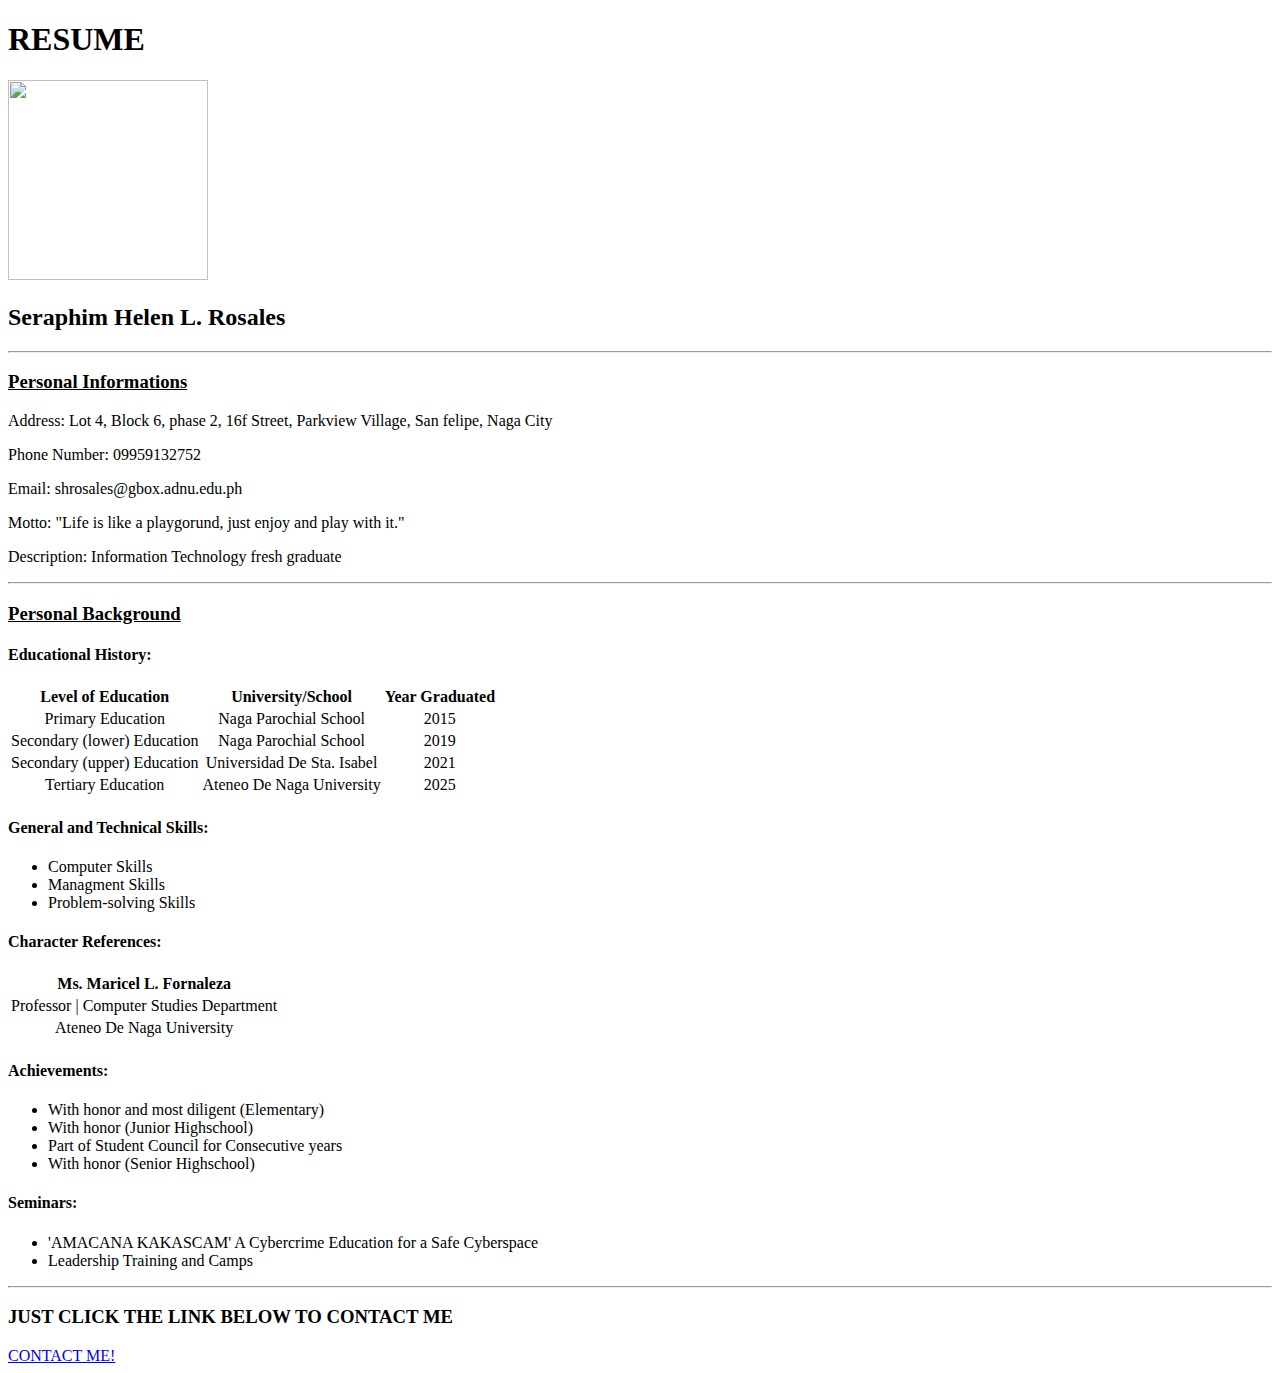
==== resume.htm @ 384f34f1 "Rename index.htm to resume.htm" ====
<!DOCTYPE HTML>
<html>
<head>
<title> RESUME </title>
<style>
img {
	width: 200px;
	height: 200px;
}
</style>
</head>
<body>

<h1> RESUME </h1>

<img src="Seraphim Rosales 2x2.jpg">

<h2> Seraphim Helen L. Rosales </h2>

<hr>

<h3> <u> Personal Informations </u> </h3>
<p> Address: Lot 4, Block 6, phase 2, 16f Street, Parkview Village, San felipe, Naga City </p>
<p> Phone Number: 09959132752 </p>
<p> Email: shrosales@gbox.adnu.edu.ph <p>
<p> Motto: "Life is like a playgorund, just enjoy and play with it."  </p>
<p> Description: Information Technology fresh graduate </p>

<hr>
<h3> <u> Personal Background </u> </h3>
<h4> Educational History: </h4>
<table>
<tr>
<th> Level of Education </th>
<th> University/School </th>
<th> Year Graduated </th>
</tr>
<tr>
<td style = "text-align : center;" > Primary Education </td>
<td style = "text-align : center;" > Naga Parochial School </td>
<td style = "text-align : center;" > 2015 </td> 
</tr>
<tr>
<td style = "text-align : center;" > Secondary (lower) Education </td>
<td style = "text-align : center;" > Naga Parochial School </td>
<td style = "text-align : center;" > 2019 </td> 
</tr>
<tr>
<td style = "text-align : center;" > Secondary (upper) Education  </td>
<td style = "text-align : center;" > Universidad De Sta. Isabel  </td>
<td style = "text-align : center;" > 2021 </td> 
</tr>
<tr>
<td style = "text-align : center;" > Tertiary Education </td>
<td style = "text-align : center;" > Ateneo De Naga University </td>
<td style = "text-align : center;" > 2025 </td> 
</tr>
</table>

<h4> General and Technical Skills: </h4>
<ul>
<li> Computer Skills </li>
<li> Managment Skills </li>
<li> Problem-solving Skills </li>
</ul>

<h4> Character References: </h4>
<table>
<tr>
<th> Ms. Maricel L. Fornaleza </th>
</tr>
<tr>
<td style = "text-align : center;" > Professor | Computer Studies Department </td>
</tr>
<tr>
<td style = "text-align : center;" > Ateneo De Naga University </td>
</tr>
</table>

<h4> Achievements: </h4>
<ul>
<li> With honor and most diligent (Elementary) </li>
<li> With honor (Junior Highschool) </li>
<li> Part of Student Council for Consecutive years </li>
<li> With honor (Senior Highschool) </li>
</ul>

<h4> Seminars: </h4>
<ul>
<li> 'AMACANA KAKASCAM' A Cybercrime Education for a Safe Cyberspace</li>
<li> Leadership Training and Camps </li>
</ul>

<hr>

<h3> JUST CLICK THE LINK BELOW TO CONTACT ME </h3>
<a href="contact_seraphim.htm"> CONTACT ME! </a>

</body>

</html>
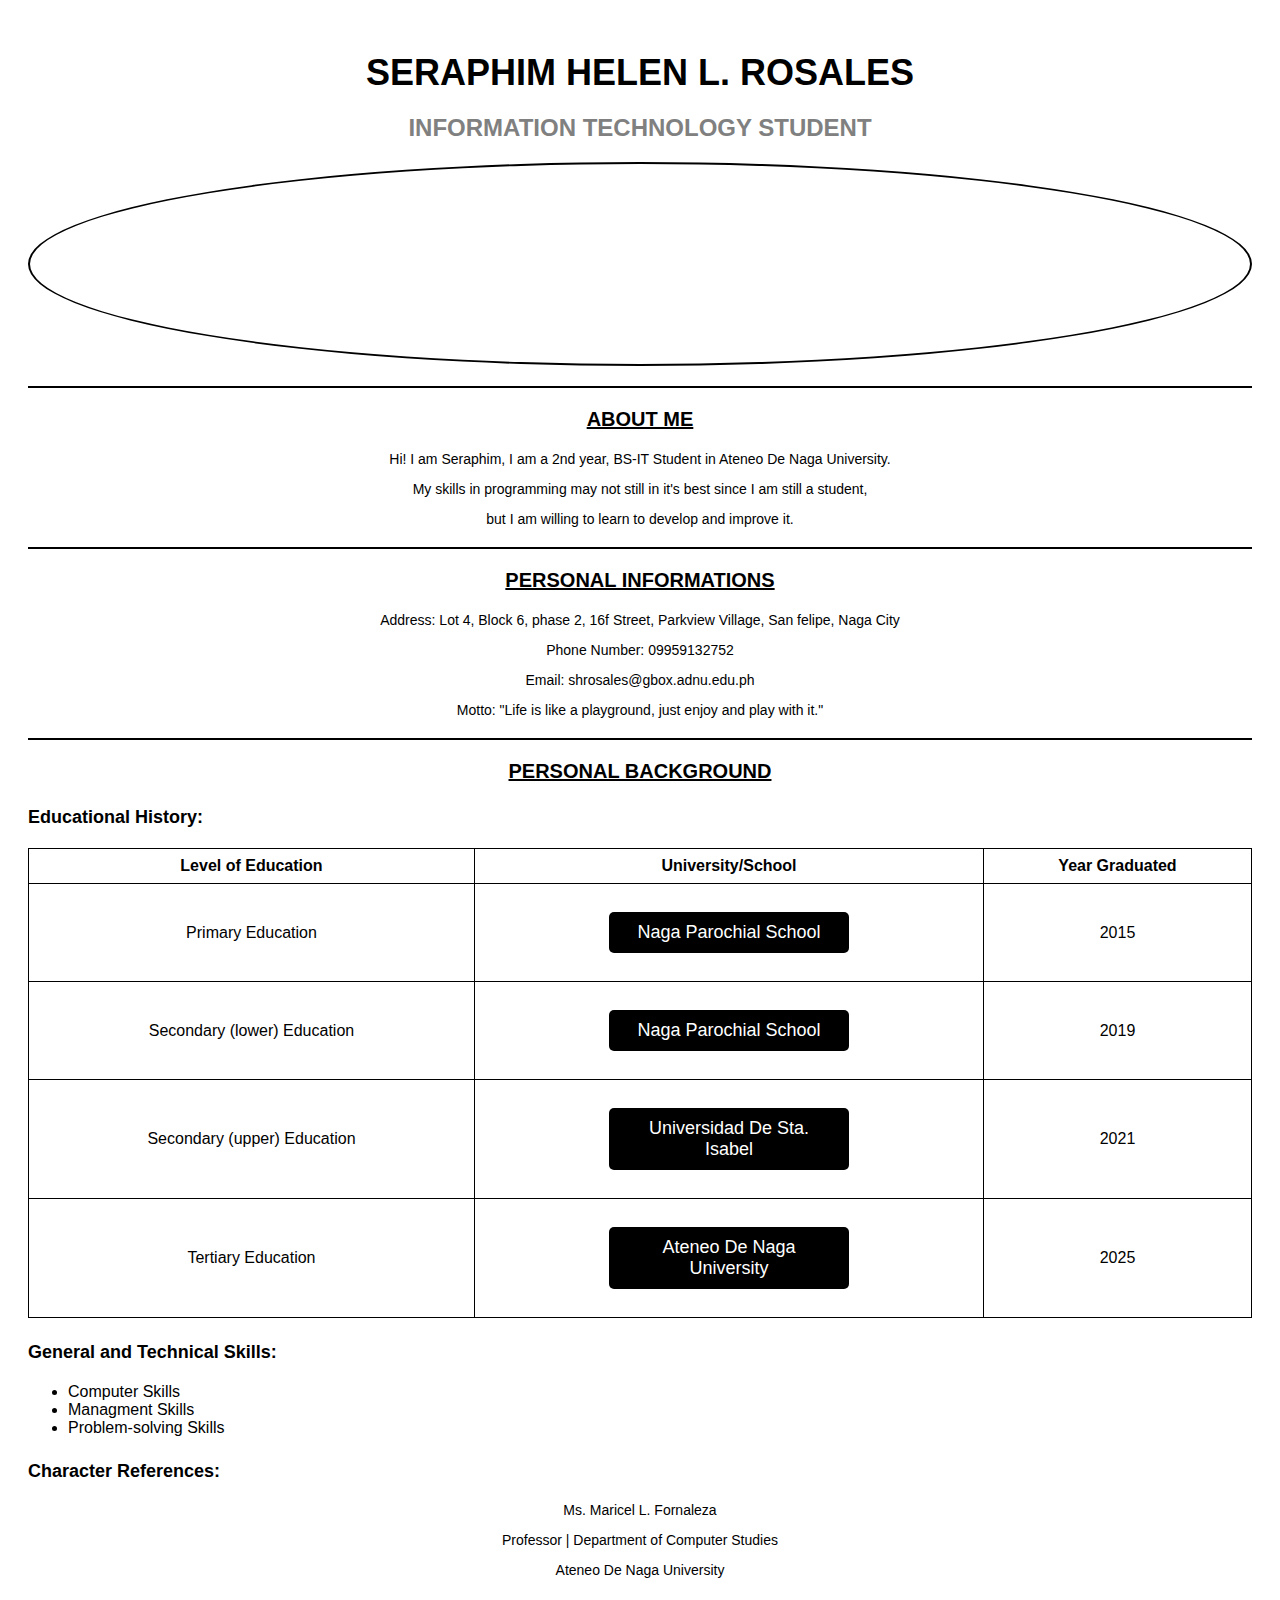
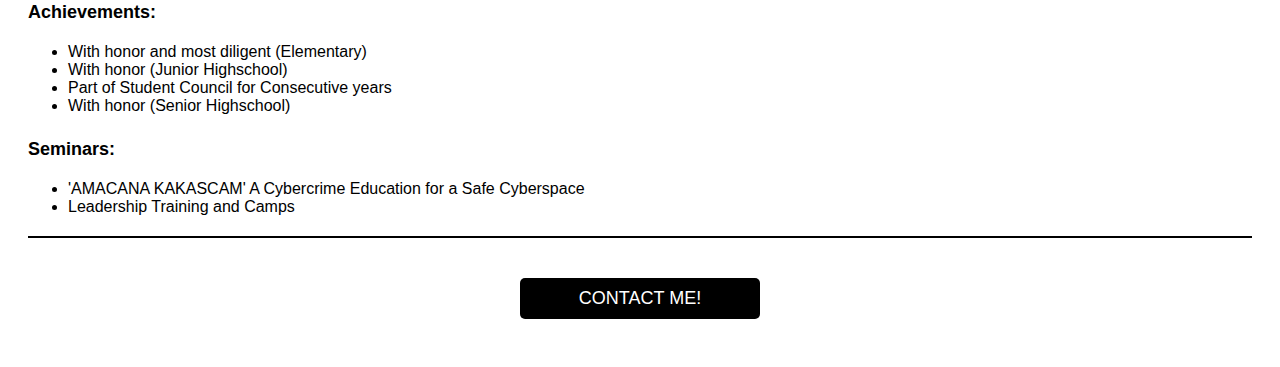
==== commit cc47ae96: "Add files via upload" ====
--- a/resume.htm
+++ b/resume.htm
@@ -1,33 +1,36 @@
 <!DOCTYPE HTML>
 <html>
 <head>
-<title> RESUME </title>
-<style>
-img {
-	width: 200px;
-	height: 200px;
-}
-</style>
+<title> RESUME | Seraphim Rosales </title>
+<link rel="stylesheet" href="style.css"  type="text/css" />
 </head>
 <body>
 
-<h1> RESUME </h1>
-
+<h1>  SERAPHIM HELEN L. ROSALES  </h1>
+<h2>  INFORMATION TECHNOLOGY STUDENT </h2>
 <img src="Seraphim Rosales 2x2.jpg">
 
-<h2> Seraphim Helen L. Rosales </h2>
+
 
 <hr>
 
-<h3> <u> Personal Informations </u> </h3>
+<h3> <u> ABOUT ME </u> </h3>
+<p> Hi! I am Seraphim, I am a 2nd year, BS-IT Student in Ateneo De Naga University.  </p>
+<p> My skills in programming may not still in it's best since I am still a student,</p>
+<p> but I am willing to learn to develop and improve it. <p>
+
+
+<hr>
+
+<h3> <u> PERSONAL INFORMATIONS </u> </h3>
 <p> Address: Lot 4, Block 6, phase 2, 16f Street, Parkview Village, San felipe, Naga City </p>
 <p> Phone Number: 09959132752 </p>
 <p> Email: shrosales@gbox.adnu.edu.ph <p>
-<p> Motto: "Life is like a playgorund, just enjoy and play with it."  </p>
-<p> Description: Information Technology fresh graduate </p>
+<p> Motto: "Life is like a playground, just enjoy and play with it."  </p>
+
 
 <hr>
-<h3> <u> Personal Background </u> </h3>
+<h3> <u> PERSONAL BACKGROUND </u> </h3>
 <h4> Educational History: </h4>
 <table>
 <tr>
@@ -37,22 +40,26 @@
 </tr>
 <tr>
 <td style = "text-align : center;" > Primary Education </td>
-<td style = "text-align : center;" > Naga Parochial School </td>
+<td style = "text-align : center;" > 
+<a href="https://www.nps.edu.ph/">Naga Parochial School</a> </td>
 <td style = "text-align : center;" > 2015 </td> 
 </tr>
 <tr>
 <td style = "text-align : center;" > Secondary (lower) Education </td>
-<td style = "text-align : center;" > Naga Parochial School </td>
+<td style = "text-align : center;" > 
+<a href="https://www.nps.edu.ph/">Naga Parochial School</a> </td>
 <td style = "text-align : center;" > 2019 </td> 
 </tr>
 <tr>
 <td style = "text-align : center;" > Secondary (upper) Education  </td>
-<td style = "text-align : center;" > Universidad De Sta. Isabel  </td>
+<td style = "text-align : center;" > 
+<a href="https://www.usi.edu.ph/">Universidad De Sta. Isabel</a> </td>
 <td style = "text-align : center;" > 2021 </td> 
 </tr>
 <tr>
 <td style = "text-align : center;" > Tertiary Education </td>
-<td style = "text-align : center;" > Ateneo De Naga University </td>
+<td style = "text-align : center;" > 
+<a href="https://www.adnu.edu.ph/">Ateneo De Naga University</a> </td>
 <td style = "text-align : center;" > 2025 </td> 
 </tr>
 </table>
@@ -65,17 +72,13 @@
 </ul>
 
 <h4> Character References: </h4>
-<table>
-<tr>
-<th> Ms. Maricel L. Fornaleza </th>
-</tr>
-<tr>
-<td style = "text-align : center;" > Professor | Computer Studies Department </td>
-</tr>
-<tr>
-<td style = "text-align : center;" > Ateneo De Naga University </td>
-</tr>
-</table>
+
+<p style = "text-align : center;" > Ms. Maricel L. Fornaleza </p>
+
+<p style = "text-align : center;" > Professor | Department of Computer Studies </p>
+
+<p style = "text-align : center;" > Ateneo De Naga University </p>
+
 
 <h4> Achievements: </h4>
 <ul>
@@ -91,11 +94,13 @@
 <li> Leadership Training and Camps </li>
 </ul>
 
+
 <hr>
 
-<h3> JUST CLICK THE LINK BELOW TO CONTACT ME </h3>
-<a href="contact_seraphim.htm"> CONTACT ME! </a>
+<div class="center">
+    <a href="contact_seraphim.htm" class="button">CONTACT ME!</a>
+</div>
 
 </body>
 
-</html>
+</html>--- a/style.css
+++ b/style.css
@@ -0,0 +1,147 @@
+body {
+  font-family: Arial, sans-serif;
+  background-color: white;
+  color: dark gray;
+  padding: 20px;
+}
+
+
+h1 {
+
+  color: black;
+  font-size: 36px;
+  font-weight: bold;
+  margin-bottom: 20px;
+  text-align: center;
+}
+
+h2 {
+  color: gray;
+  font-size: 24px;
+  margin-bottom: 20px;
+  text-align: center;
+}
+
+hr {
+  border: 1px solid black;
+  margin: 20px 0;
+}
+
+h3 {
+  color: black;
+  font-size: 20px;
+  margin-bottom: 20px;
+  text-align: center;
+}
+
+h4 {
+  color: black;
+  font-size: 18px;
+  margin-bottom: 20px;
+}
+
+p {
+    font-size: 14px;
+    margin-bottom: 10px;
+    text-align: center;
+}
+
+img {
+    border: 2px solid black;
+    border-radius: 50%;
+    display: block;
+    margin: 0 auto;
+    height: 200px;
+    width: 200 px;
+    float: center;
+}
+
+table {
+    width: 100%;
+    border-collapse: collapse;
+    margin-bottom: 20px;
+}
+
+th, td {
+    border: 1px solid black;
+    padding: 8px;
+    text-align: center;
+}
+
+a {
+    display: inline-block;
+    background-color: black;
+    color: white;
+    padding: 10px 20px;
+    text-align: center;
+    text-decoration: none;
+    font-size: 18px;
+    border-radius: 5px;
+    margin: 20px auto;
+    width: 200px;
+}
+
+
+.container {
+    width: 50%;
+    text-align: center;
+}
+
+.center {
+    display: flex;
+    justify-content: center;
+    align-items: center;
+
+}
+
+
+form {
+     margin: 0 auto;
+     text-align: center;
+     font-family: Arial, sans-serif;
+     font-size: 14px;
+}
+    
+h3 {
+     margin-bottom: 20px;
+}
+    
+input[type="text"], 
+input[type="email"], 
+input[type="number"], 
+textarea {
+    display: block;
+    width: 75%;
+    margin: 0 auto;
+    padding: 10px;
+    margin-bottom: 20px;
+    font-size: 16px;
+    border: 1px solid #ccc;
+    border-radius: 5px;
+}
+    
+input[type="submit"]{
+    background-color: green;
+    color: white;
+    padding: 10px 20px;
+    border: none;
+    border-radius: 5px;
+    cursor: pointer;
+    margin-top: 20px;
+}
+
+input[type="reset"] {
+    background-color: red;
+    color: white;
+    padding: 10px 20px;
+    border: none;
+    border-radius: 5px;
+    cursor: pointer;
+    margin-top: 20px;
+}
+
+
+
+
+
+
